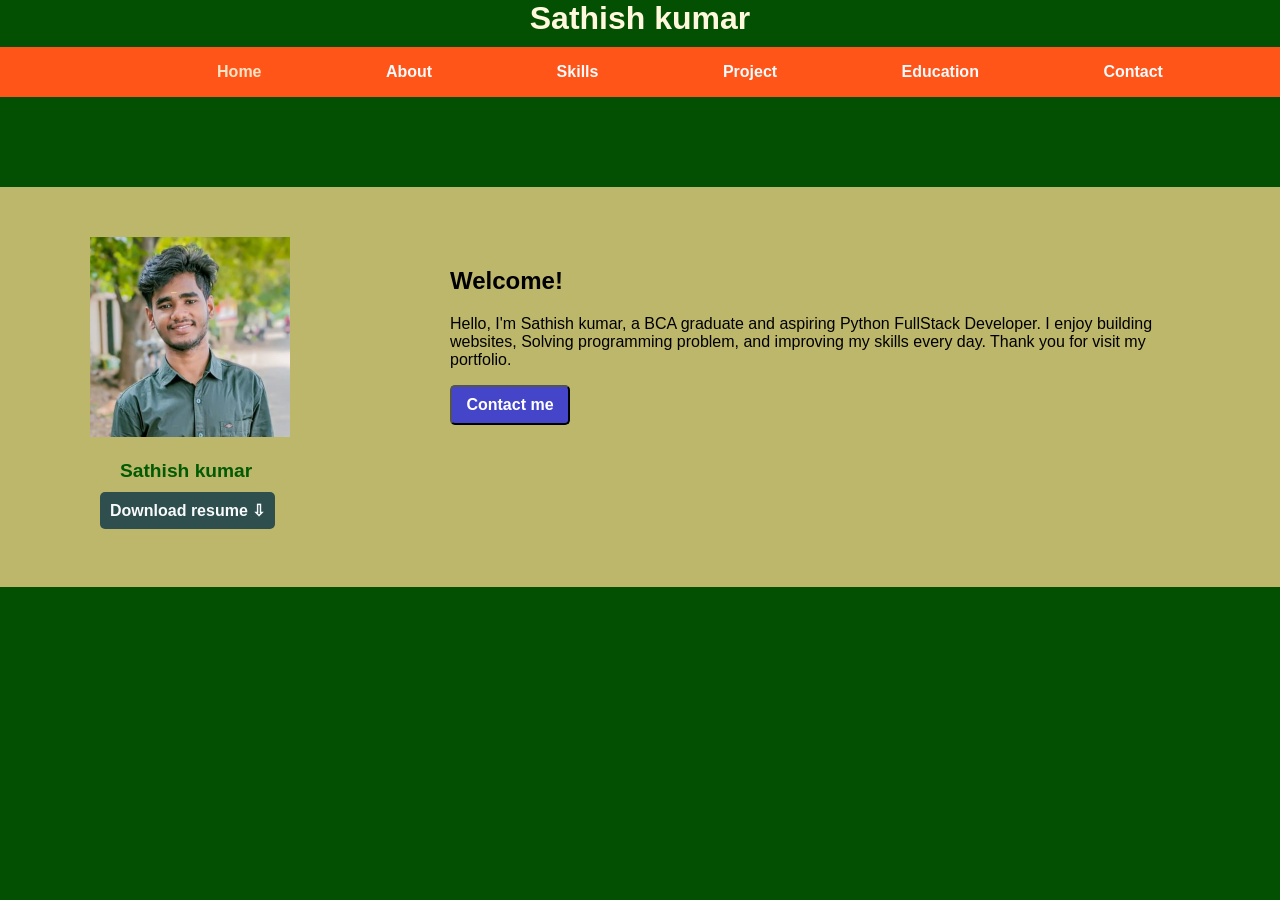
==== index.html @ c1c8483b "First save" ====
<!DOCTYPE html>
<html lang="en">
<head>
    <meta charset="UTF-8">
    <meta name="viewport" content="width=device-width, initial-scale=1.0">
    <title>My Portfolio</title>
    <link rel="stylesheet" href="css/style.css">
</head>
<body>
    <header>Sathish kumar</header>
    <nav>
        <a href="index.html" id="home-bar">Home</a>
        <a href="about.html">About</a>
        <a href="skills.html">Skills</a>
        <a href="projects.html">Project</a>
        <a href="education.html">Education</a>
        <a href="contact.html">Contact</a>
    </nav>
    <main>
        <section>
            <img src="images/PROFILE-IMAGE.jpeg"alt="Sathish profile" width="200px" height="200px">
            <h3>Sathish kumar</h3>
            <a href="sathish_resume.pdf" id="resume" download >Download resume &#8681;</a>
        </section>
        <article>
            <h1>Welcome!</h1>
            <p>Hello, I'm Sathish kumar, a BCA graduate and aspiring Python FullStack Developer. I enjoy 
            building websites, Solving programming problem, and improving my skills every day. Thank you
            for visit my portfolio.
            </p>
            <button>
                <a href="tel:+6379434946">Contact me</a>
            </button>
        </article>
    <main>    
</body>
</html>
---- css/style.css ----
body{
    margin: 0;
    padding: 0;
    background: rgb(3, 80, 3);
    font-family: 'Segoe UI', Tahoma, Geneva, Verdana, sans-serif;
}


       /*HEAD TITLE */
header{
    color: cornsilk;
    font-weight: bold;
    font-size: xx-large;
    text-align: center;
}


     /*NAVIGATION BAR */
nav{
    background-color: rgb(255, 85, 25);
    height:50px;
    margin-top: 10px;
    text-align: center;
    align-content: center;
}
nav a{
    text-decoration: none;
    color: #F8FAFC;
    padding: 10px;
    text-align: center;
    margin-left: 100px;
    font-weight: bolder;
}
nav a:hover{
    cursor: pointer;
    background-color: lightgreen;
    color: rgb(182, 52, 0);
    padding: 10px;
    border-radius: 5px;
}
nav #home-bar{
    font-weight: bolder;
    color: bisque;
}


     /*MAIN GRID */
main{
    display: flex;
    align-items: flex-start;
    gap: 50px;
    margin-top: 10vh;
    background-color: darkkhaki;
}
section{
    
    margin-left: 40px;
    width: 300px;
    height: 400px;
}
section img{
    padding-top: 50px;
    padding-left: 50px;
}
section h3{
    padding-left: 80px;
    color: rgb(2, 90, 2);
    font-weight: bolder;
    font-size: larger;
}
section #resume{
    margin-left: 60px;
    margin-bottom: 20px;
}
article{
    flex: 1;
    padding: 60px;
}
article button{
    width: 120px;
    height: 40px;
    border-radius: 5px;
    background-color: rgb(69, 69, 202);
}
article button a{
    text-decoration: none;
    font-size: medium;
    font-weight: bolder;
    color: white;  
}
article button:hover{
    transform: scale(1.1);
    transition: 0.5s;
}
#resume{
    margin-left: 10px;
    width: 100px;
    text-decoration: none;
    color: #F8FAFC;
    padding: 10px;
    text-align: center;
    background-color: darkslategray;
    font-weight: bolder;
    border-radius: 5px;
}
#resume:hover{
    cursor: pointer;
    background-color: #F8FAFC;
    color: darkslategray;
    padding: 10px;
    border-radius: 5px;
}

     /*MEDIAQUERY*/

@media(max-width:500px){

    main{
        flex-direction: column;
        align-items: center;
    }
    main article{
        text-align: center;
        padding: 20px;
    }
    section img{
        width: 180px;
        height: 180px;
    }
    button{
        width: 100%;
    }
    body{
        padding: 0%;
        margin: 0%;
    }
    h1{
        font-size: 32px;
    }
    p{
        font-size: 16px;
    }
}
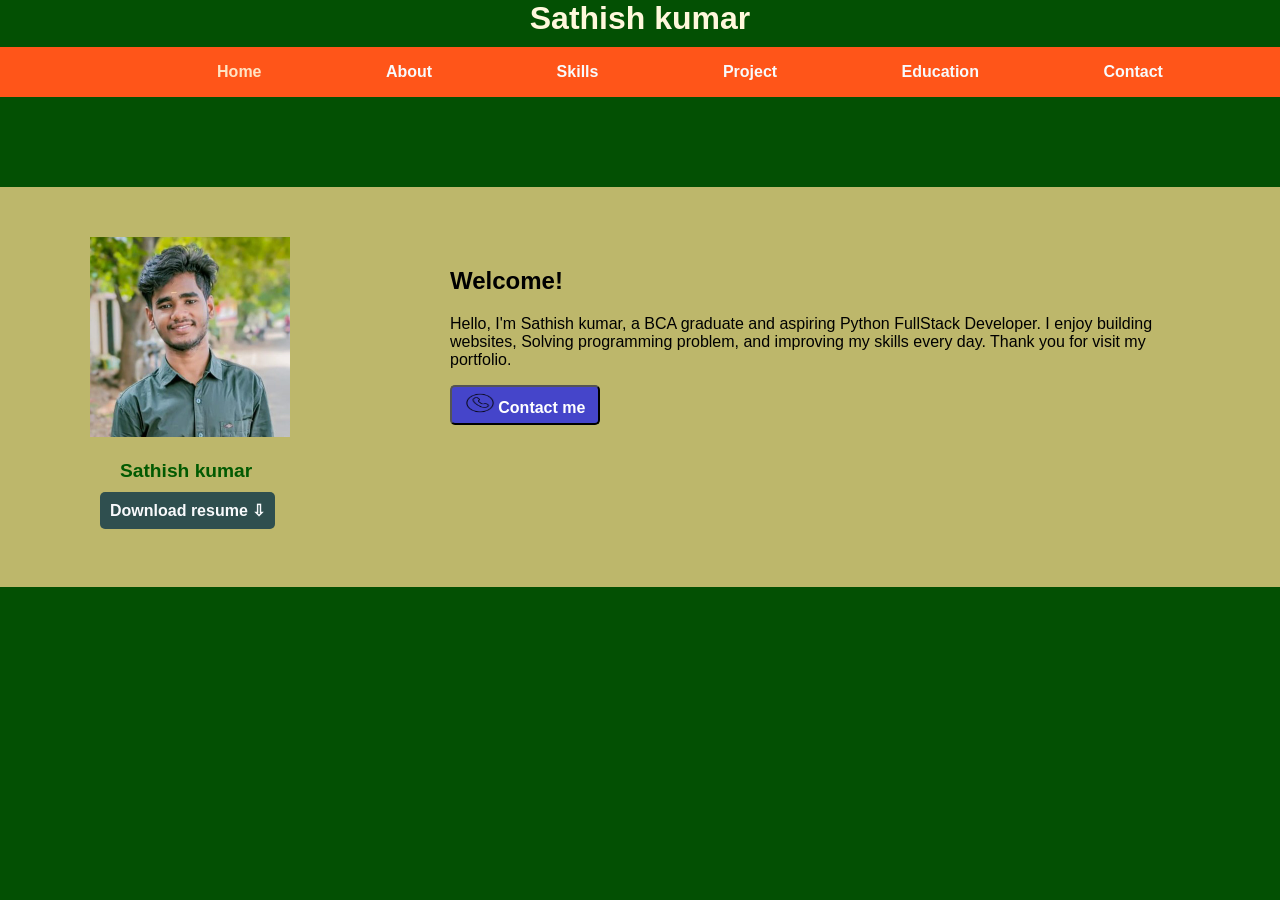
==== commit e5f1c3b2: "Added responsive hanburger menu" ====
--- a/index.html
+++ b/index.html
@@ -9,13 +9,19 @@
 <body>
     <header>Sathish kumar</header>
     <nav>
-        <a href="index.html" id="home-bar">Home</a>
-        <a href="about.html">About</a>
-        <a href="skills.html">Skills</a>
-        <a href="projects.html">Project</a>
-        <a href="education.html">Education</a>
-        <a href="contact.html">Contact</a>
+        <div class="nav-links" id="navlinks">
+            <a href="index.html" id="home-bar">Home</a>
+            <a href="about.html">About</a>
+            <a href="skills.html">Skills</a>
+            <a href="projects.html">Project</a>
+            <a href="education.html">Education</a>
+            <a href="contact.html">Contact</a>
+        </div>
+            <div  class="hamburger" id="hamburger">
+            &#9776
+        </div>
     </nav>
+    
     <main>
         <section>
             <img src="images/PROFILE-IMAGE.jpeg"alt="Sathish profile" width="200px" height="200px">
@@ -29,9 +35,17 @@
             for visit my portfolio.
             </p>
             <button>
+                <img src="images/call.png">
                 <a href="tel:+6379434946">Contact me</a>
             </button>
         </article>
-    <main>    
+    <main>  
+        <script>
+            const hamburger = document.getElementById("hamburger");
+            const navlinks = document.getElementById("navlinks");
+            hamburger.addEventListener("click", () => {
+                navlinks.classList.toggle("active");
+            });
+        </script>  
 </body>
 </html>
--- a/css/style.css
+++ b/css/style.css
@@ -43,6 +43,13 @@
     color: bisque;
 }
 
+nav #hamburger{
+    color: #F8FAFC;
+    display: none;
+    font-size: larger;
+    font-weight: bolder;
+    cursor: pointer;
+}
 
      /*MAIN GRID */
 main{
@@ -77,10 +84,15 @@
     padding: 60px;
 }
 article button{
-    width: 120px;
+    width: 150px;
     height: 40px;
     border-radius: 5px;
     background-color: rgb(69, 69, 202);
+}
+article button img{
+    width: 30px;
+    height: 20px;
+    
 }
 article button a{
     text-decoration: none;
@@ -115,18 +127,39 @@
 
 @media(max-width:500px){
 
+    nav #hamburger{
+        display: block;
+    }
+    .nav-links{
+        display: none;
+        flex-direction: column;
+        width: 100%;
+        background-color: rgb(255, 85, 25);
+        z-index: 1000;
+    }
+    .nav-links.active{
+        display: flex;
+    }
     main{
         flex-direction: column;
+        gap: 0px;
         align-items: center;
+        padding: 0%;
+        margin: auto;
+        margin-top: 30px;
+        border-radius: 20px;
+        height: auto;
     }
     main article{
         text-align: center;
-        padding: 20px;
+        padding: 0px;
     }
     section img{
         width: 180px;
         height: 180px;
+        
     }
+   
     button{
         width: 100%;
     }
@@ -136,9 +169,22 @@
     }
     h1{
         font-size: 32px;
+        color: darkgreen;
     }
     p{
-        font-size: 16px;
+        font-size: medium;
+        font-weight: 600;
+
+    }
+    article button img{
+        width: 20px;
+        height: 20px;
+    }
+    article button {
+        width: 300px;
+        height: 40px;
+        border-radius: 10px;
+        
     }
 }
 
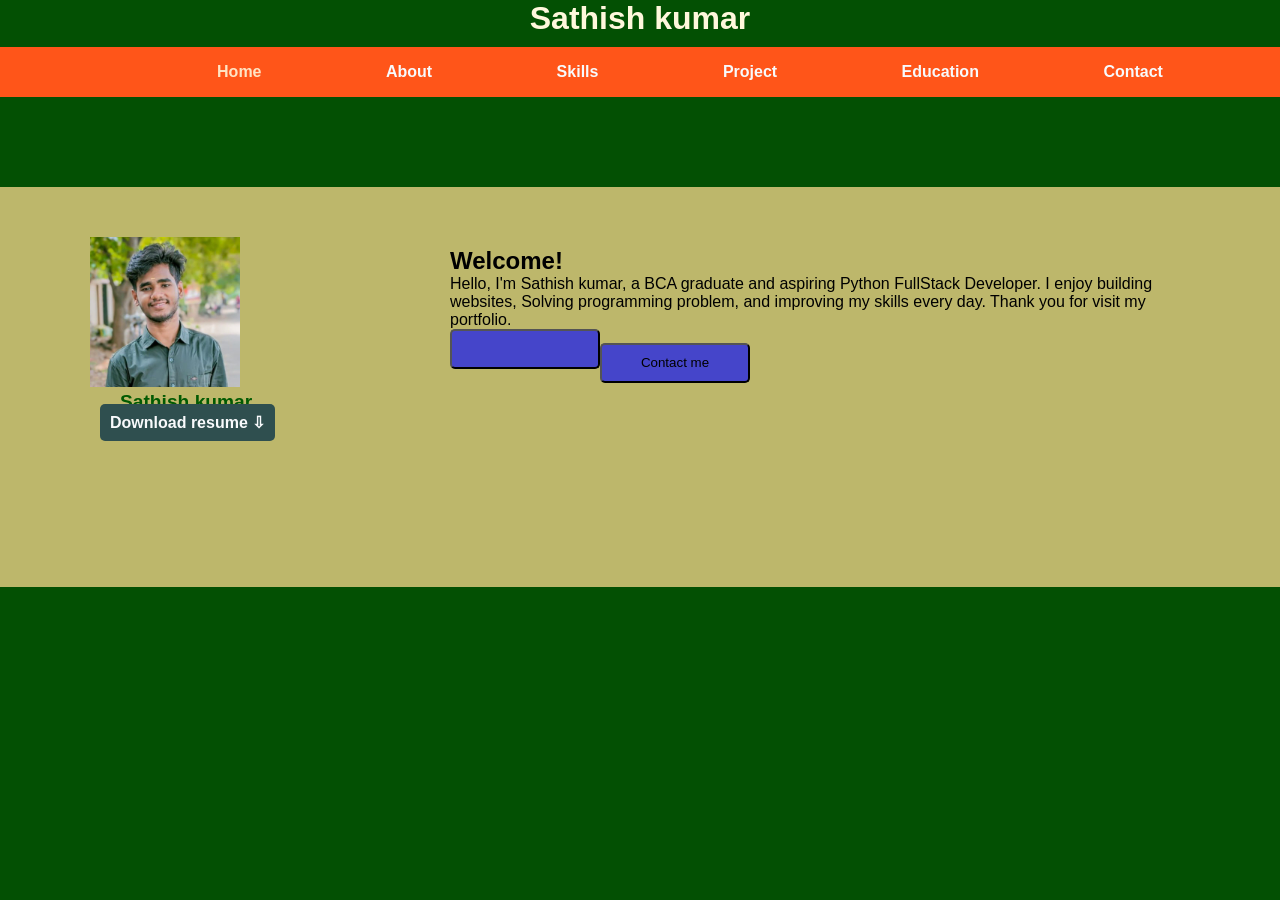
==== commit 3de152b4: "Final Portfolio.." ====
--- a/index.html
+++ b/index.html
@@ -35,8 +35,7 @@
             for visit my portfolio.
             </p>
             <button>
-                <img src="images/call.png">
-                <a href="tel:+6379434946">Contact me</a>
+                <a href="tel:+6379434946"><button>Contact me</button></a>
             </button>
         </article>
     <main>  
--- a/css/style.css
+++ b/css/style.css
@@ -1,8 +1,15 @@
+*{
+    padding: 0;
+    margin: 0;
+    box-sizing: border-box;
+
+}
+
 body{
     margin: 0;
     padding: 0;
     background: rgb(3, 80, 3);
-    font-family: 'Segoe UI', Tahoma, Geneva, Verdana, sans-serif;
+            font-family: 'Segoe UI', Tahoma, Geneva, Verdana, sans-serif;
 }
 
 
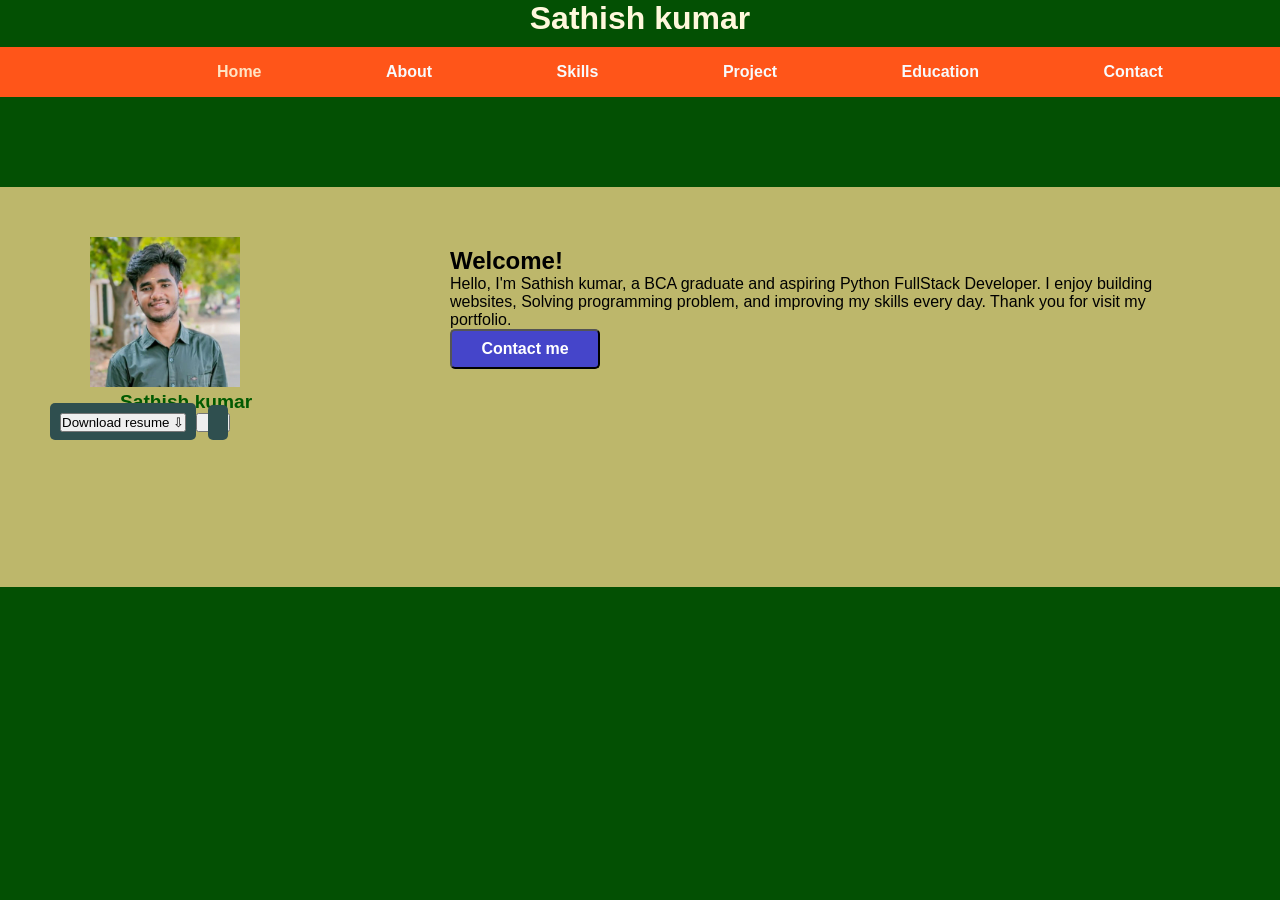
==== commit 59c7ddfb: "Updated Portfolio.." ====
--- a/index.html
+++ b/index.html
@@ -26,7 +26,7 @@
         <section>
             <img src="images/PROFILE-IMAGE.jpeg"alt="Sathish profile" width="200px" height="200px">
             <h3>Sathish kumar</h3>
-            <a href="sathish_resume.pdf" id="resume" download >Download resume &#8681;</a>
+            <a href="sathish_resume.pdf" id="resume" download ><button>Download resume &#8681;<button></a>
         </section>
         <article>
             <h1>Welcome!</h1>
@@ -34,9 +34,7 @@
             building websites, Solving programming problem, and improving my skills every day. Thank you
             for visit my portfolio.
             </p>
-            <button>
                 <a href="tel:+6379434946"><button>Contact me</button></a>
-            </button>
         </article>
     <main>  
         <script>
--- a/css/style.css
+++ b/css/style.css
@@ -82,12 +82,11 @@
     font-weight: bolder;
     font-size: larger;
 }
-section #resume{
-    margin-left: 60px;
-    margin-bottom: 20px;
+section a{
+    background-color: white;
 }
 article{
-    flex: 1;
+    flex: 3;
     padding: 60px;
 }
 article button{
@@ -96,12 +95,7 @@
     border-radius: 5px;
     background-color: rgb(69, 69, 202);
 }
-article button img{
-    width: 30px;
-    height: 20px;
-    
-}
-article button a{
+article a button{
     text-decoration: none;
     font-size: medium;
     font-weight: bolder;
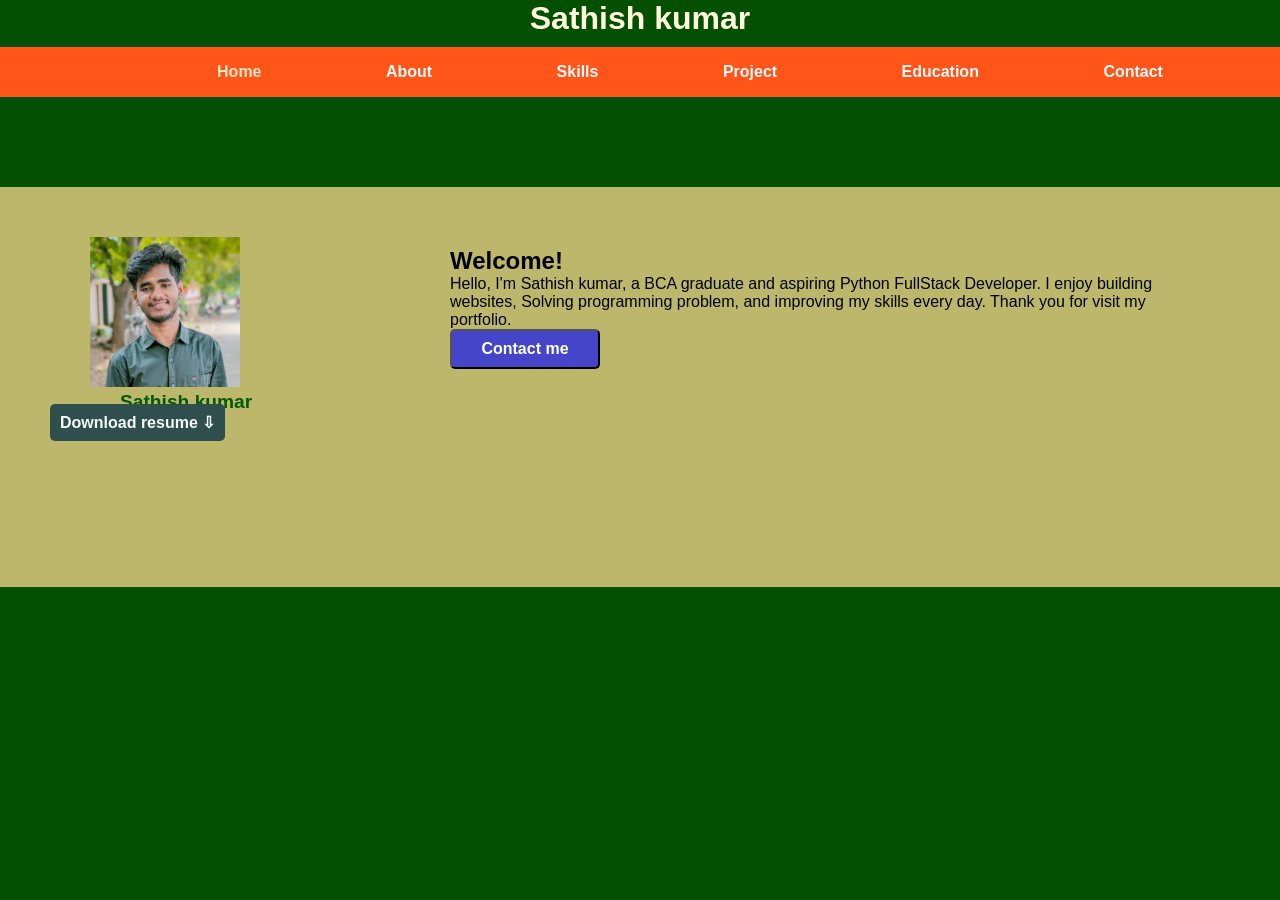
==== commit 5b4aba3d: "Final Portfolio.." ====
--- a/index.html
+++ b/index.html
@@ -26,7 +26,7 @@
         <section>
             <img src="images/PROFILE-IMAGE.jpeg"alt="Sathish profile" width="200px" height="200px">
             <h3>Sathish kumar</h3>
-            <a href="sathish_resume.pdf" id="resume" download ><button>Download resume &#8681;<button></a>
+            <a href="sathish_resume.pdf" id="resume" download >Download resume &#8681;</a>
         </section>
         <article>
             <h1>Welcome!</h1>
--- a/css/style.css
+++ b/css/style.css
@@ -83,7 +83,7 @@
     font-size: larger;
 }
 section a{
-    background-color: white;
+    padding: 20px;
 }
 article{
     flex: 3;
@@ -115,6 +115,7 @@
     background-color: darkslategray;
     font-weight: bolder;
     border-radius: 5px;
+    margin-top: 40px;
 }
 #resume:hover{
     cursor: pointer;
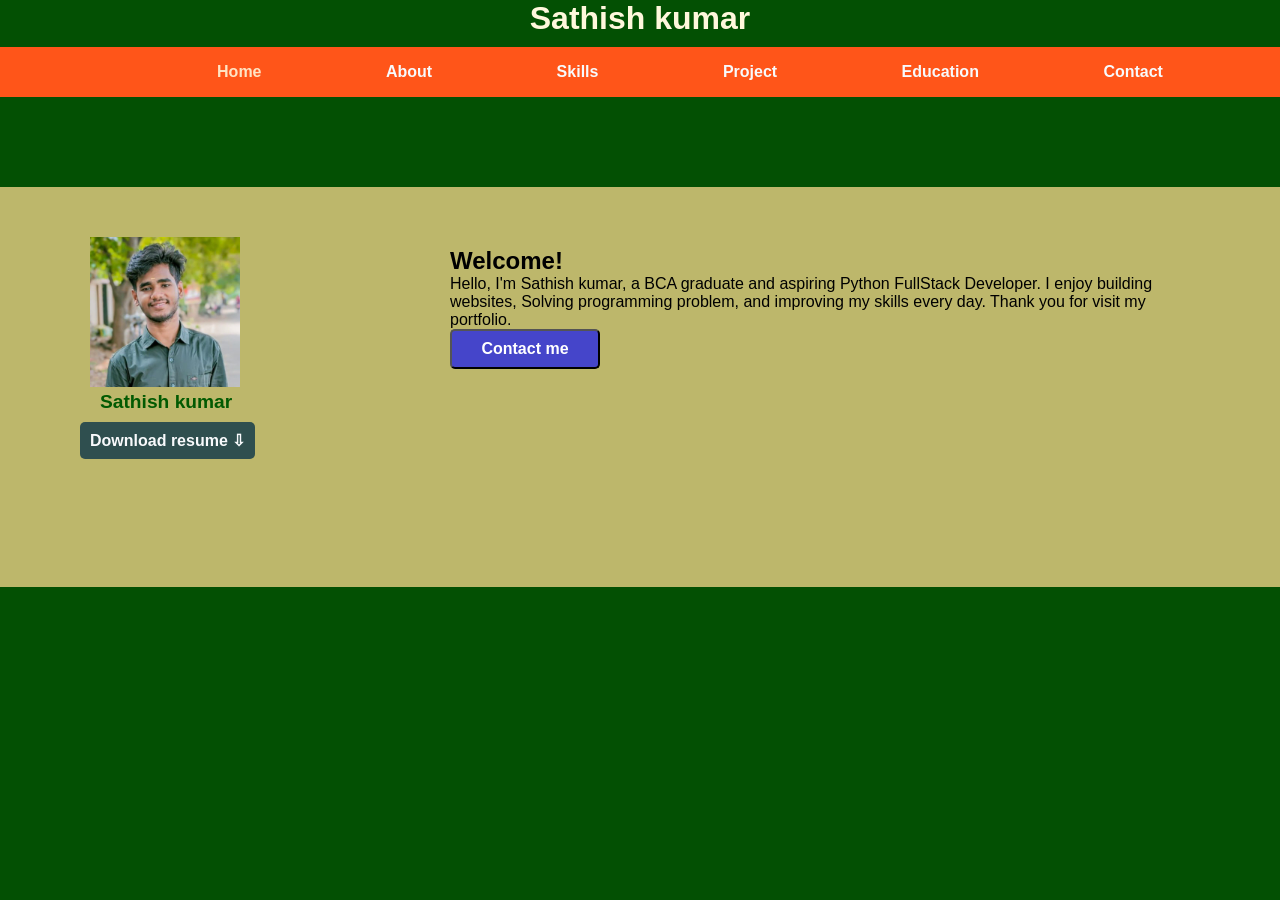
==== commit 410a6307: "complete portfolio.." ====
--- a/index.html
+++ b/index.html
@@ -25,7 +25,7 @@
     <main>
         <section>
             <img src="images/PROFILE-IMAGE.jpeg"alt="Sathish profile" width="200px" height="200px">
-            <h3>Sathish kumar</h3>
+            <h3>Sathish kumar</h3><br>
             <a href="sathish_resume.pdf" id="resume" download >Download resume &#8681;</a>
         </section>
         <article>
--- a/css/style.css
+++ b/css/style.css
@@ -77,7 +77,7 @@
     padding-left: 50px;
 }
 section h3{
-    padding-left: 80px;
+    padding-left: 60px;
     color: rgb(2, 90, 2);
     font-weight: bolder;
     font-size: larger;
@@ -106,7 +106,7 @@
     transition: 0.5s;
 }
 #resume{
-    margin-left: 10px;
+    margin-left: 40px;
     width: 100px;
     text-decoration: none;
     color: #F8FAFC;
@@ -149,7 +149,7 @@
         padding: 0%;
         margin: auto;
         margin-top: 30px;
-        border-radius: 20px;
+        border-radius: 500px;
         height: auto;
     }
     main article{
@@ -178,10 +178,7 @@
         font-weight: 600;
 
     }
-    article button img{
-        width: 20px;
-        height: 20px;
-    }
+ 
     article button {
         width: 300px;
         height: 40px;
